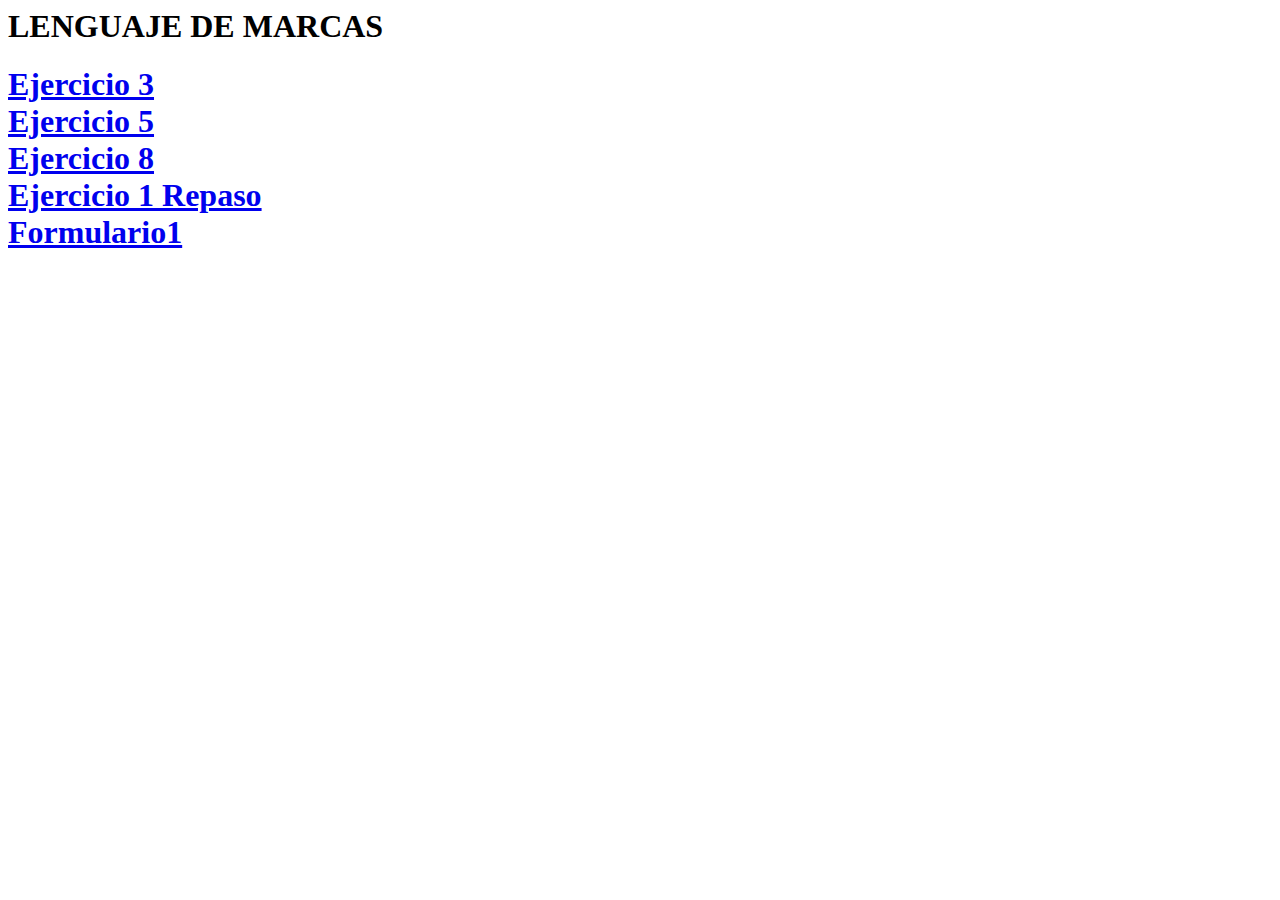
==== index.html @ 8a8e3ed8 "Update index.html" ====
<!DOCTYPE:HTML>
<html>
<body>
<h1>LENGUAJE DE MARCAS<h1>
  <a href ="Ejercicio1/Ej4.html">Ejercicio 3</a><br>
  <a href ="Ejercicio5/Bordes cajas.html">Ejercicio 5</a><br>
  <a href ="Ejercicio 8/libro.html">Ejercicio 8</a><br>
  <a href ="Actividad 1 Repaso/Eduardo-RL.html">Ejercicio 1 Repaso</a><br>
  <a href ="Formulario1/Formulario.html">Formulario1</a>
</body>
</html>
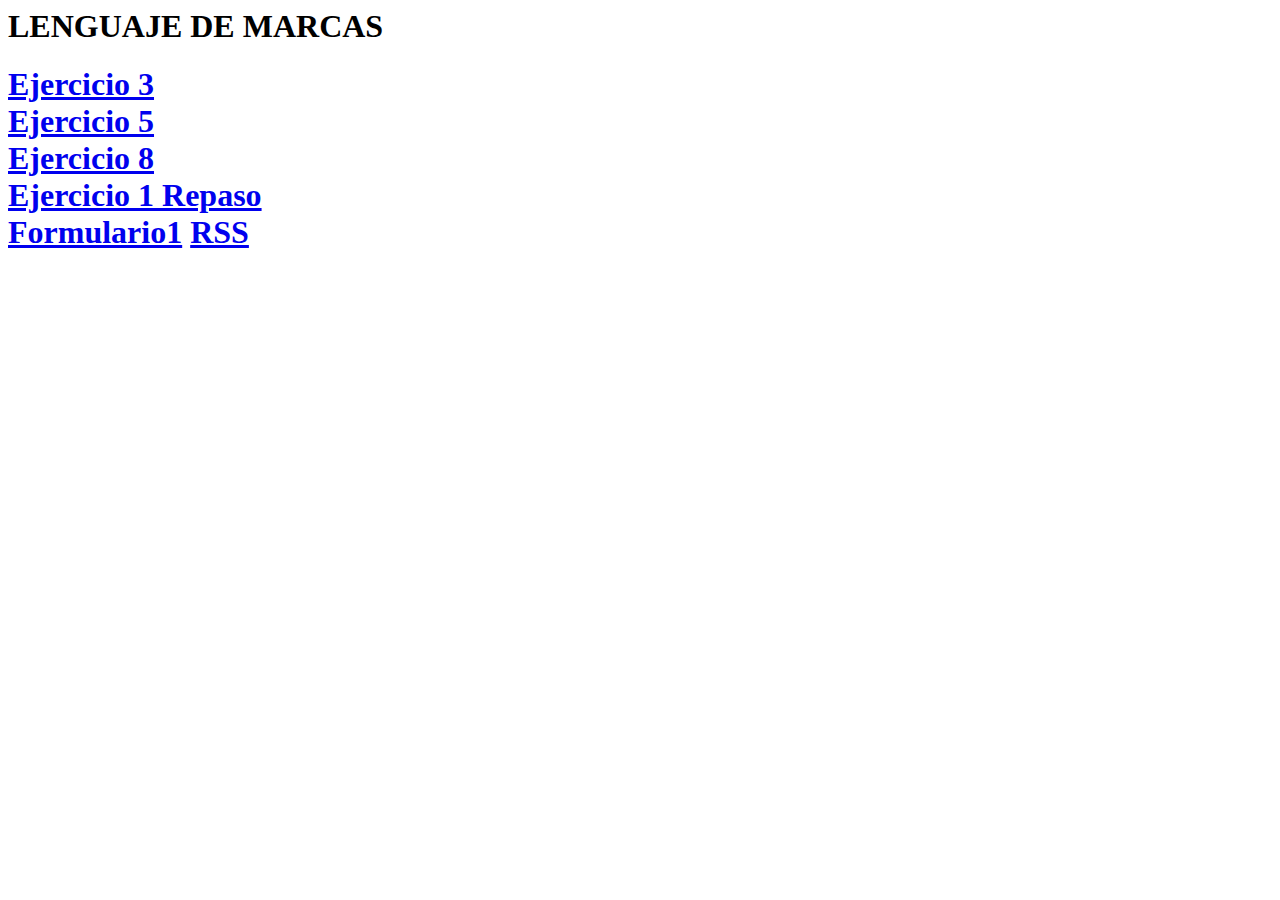
==== commit 32ea16e8: "Update index.html" ====
--- a/index.html
+++ b/index.html
@@ -7,5 +7,6 @@
   <a href ="Ejercicio 8/libro.html">Ejercicio 8</a><br>
   <a href ="Actividad 1 Repaso/Eduardo-RL.html">Ejercicio 1 Repaso</a><br>
   <a href ="Formulario1/Formulario.html">Formulario1</a>
+  <a href ="Act1-RA3/ACT1-RA3.rss">RSS</a>
 </body>
 </html>
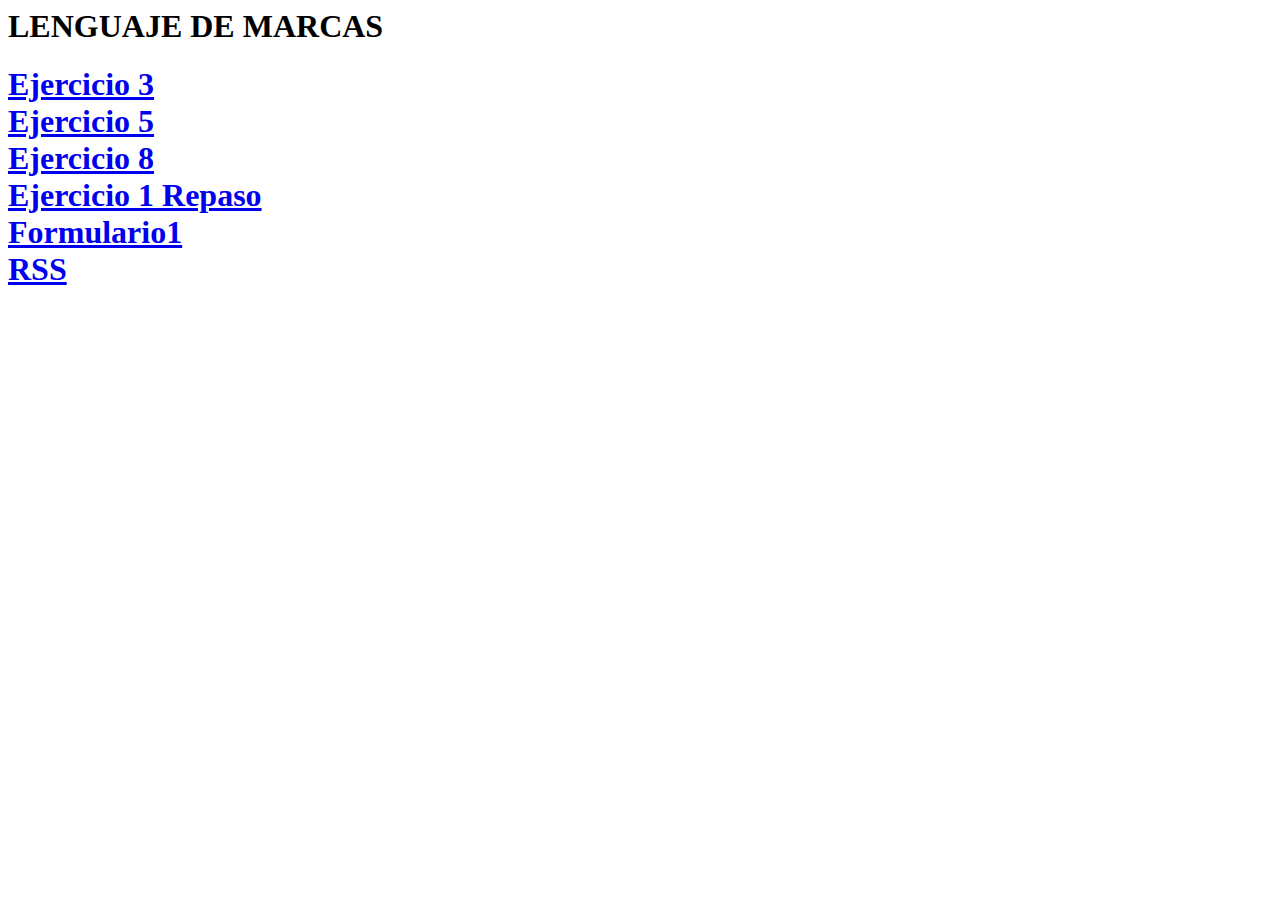
==== commit 8fe5b886: "Update index.html" ====
--- a/index.html
+++ b/index.html
@@ -6,7 +6,7 @@
   <a href ="Ejercicio5/Bordes cajas.html">Ejercicio 5</a><br>
   <a href ="Ejercicio 8/libro.html">Ejercicio 8</a><br>
   <a href ="Actividad 1 Repaso/Eduardo-RL.html">Ejercicio 1 Repaso</a><br>
-  <a href ="Formulario1/Formulario.html">Formulario1</a>
+  <a href ="Formulario1/Formulario.html">Formulario1</a><br>
   <a href ="Act1-RA3/ACT1-RA3.rss">RSS</a>
 </body>
 </html>
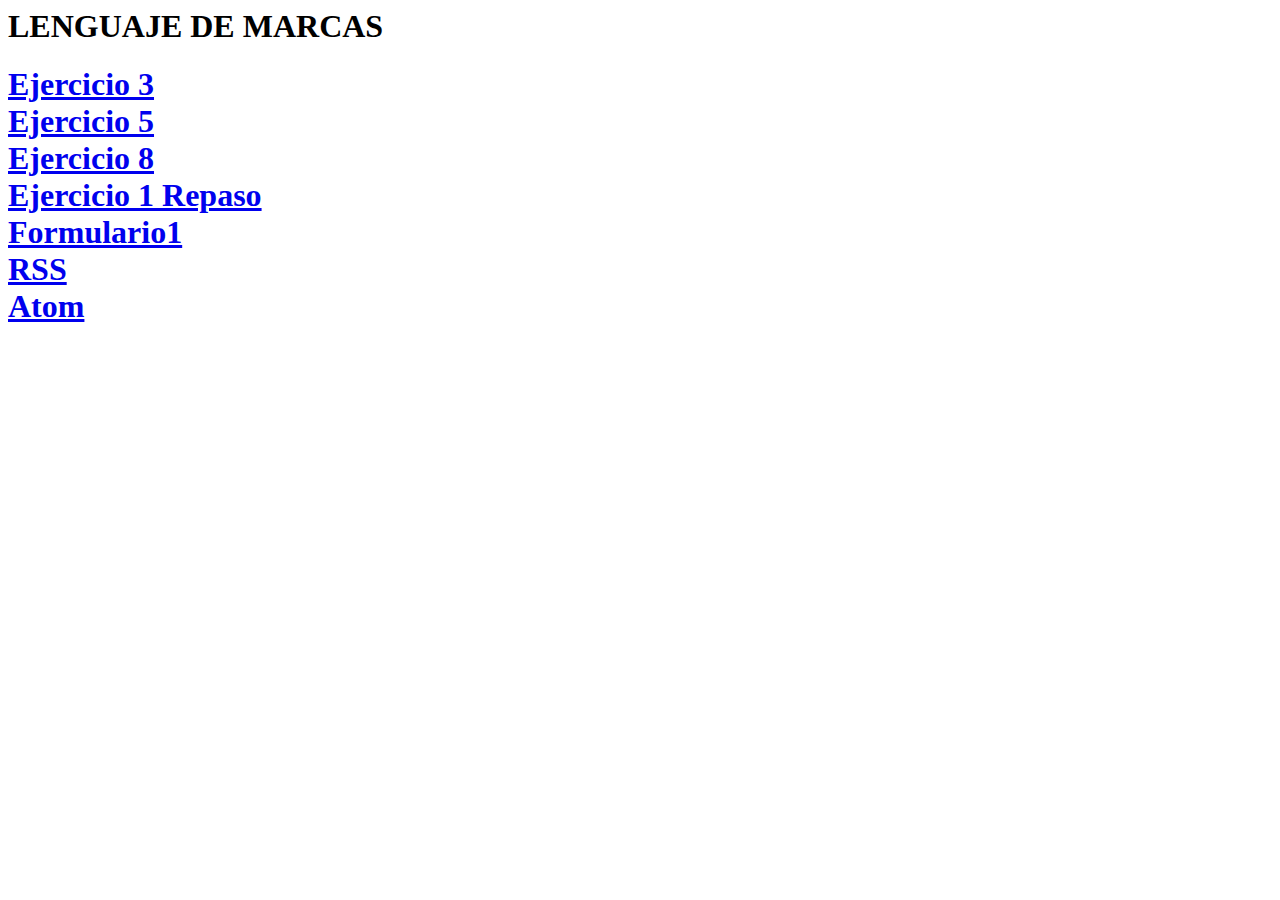
==== commit a5584d2a: "Update index.html" ====
--- a/index.html
+++ b/index.html
@@ -7,6 +7,7 @@
   <a href ="Ejercicio 8/libro.html">Ejercicio 8</a><br>
   <a href ="Actividad 1 Repaso/Eduardo-RL.html">Ejercicio 1 Repaso</a><br>
   <a href ="Formulario1/Formulario.html">Formulario1</a><br>
-  <a href ="Act1-RA3/ACT1-RA3.rss">RSS</a>
+  <a href ="Act1-RA3/ACT1-RA3.rss">RSS</a><br>
+  <a href ="atom/Eduardo-ERL.xml">Atom</a><br>
 </body>
 </html>
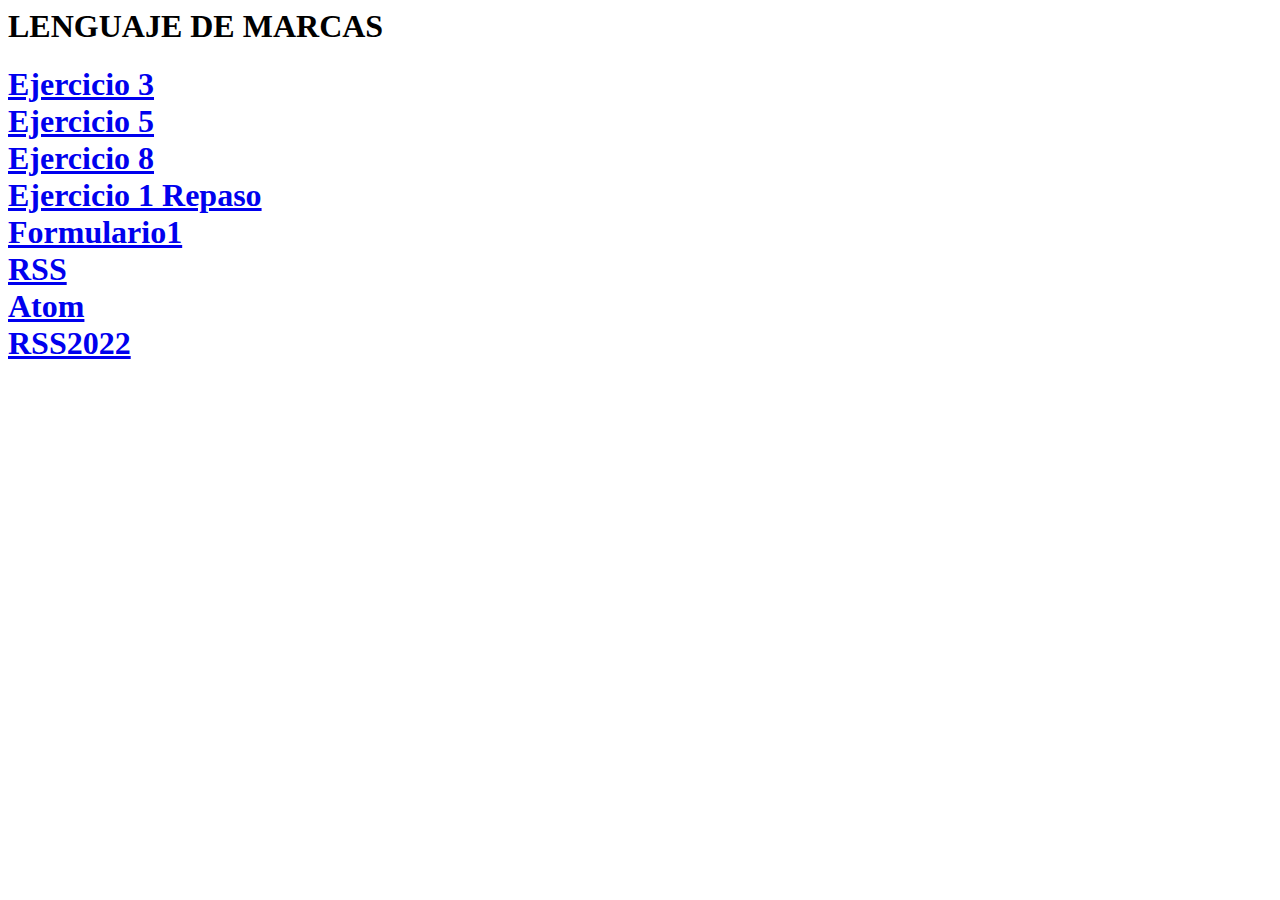
==== commit f088a6eb: "Update index.html" ====
--- a/index.html
+++ b/index.html
@@ -9,5 +9,6 @@
   <a href ="Formulario1/Formulario.html">Formulario1</a><br>
   <a href ="Act1-RA3/ACT1-RA3.rss">RSS</a><br>
   <a href ="atom/Eduardo-ERL.xml">Atom</a><br>
+  <a href ="Act1-RA3/Sindicacion.xml">RSS2022</a><br>
 </body>
 </html>
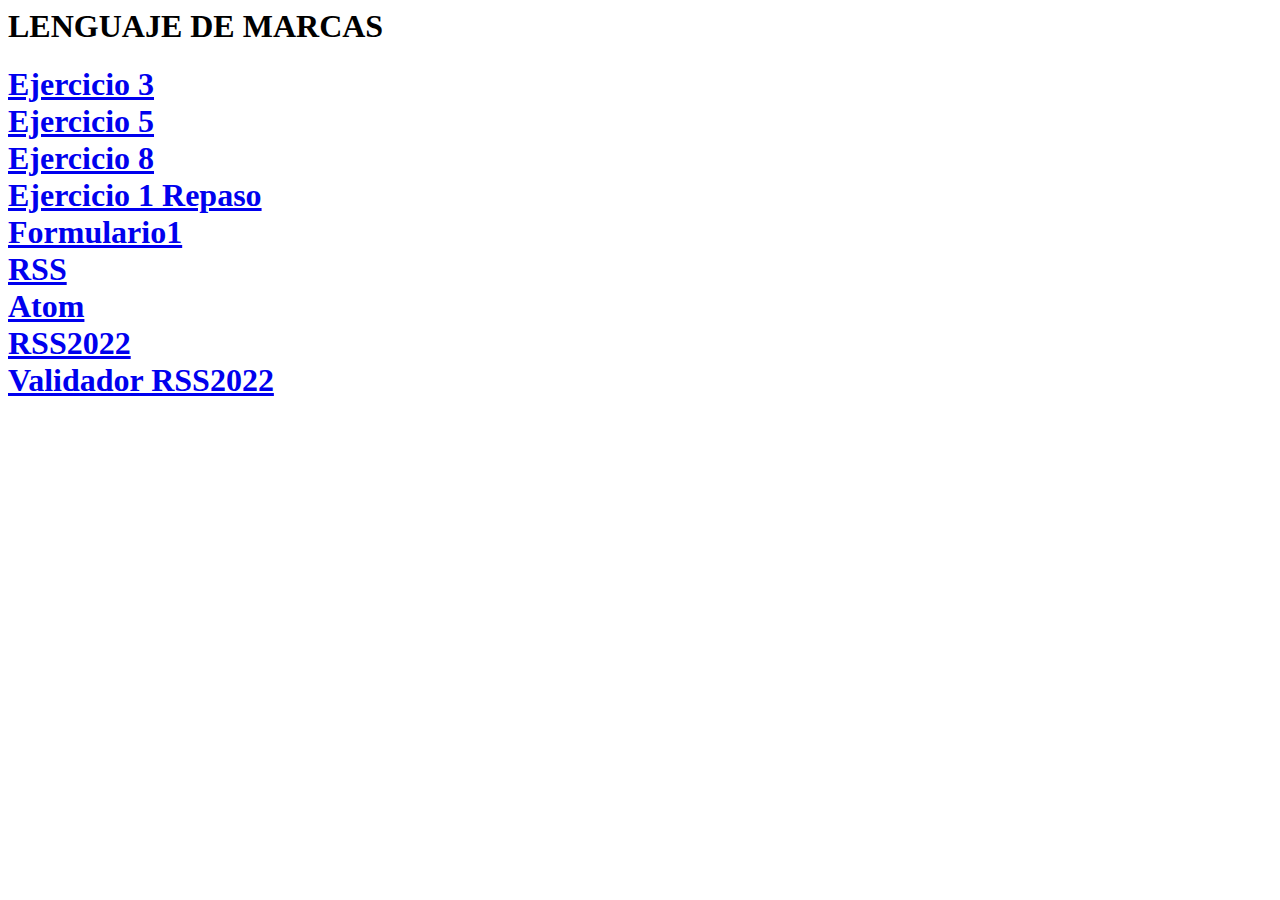
==== commit 43ebbfce: "Update index.html" ====
--- a/index.html
+++ b/index.html
@@ -9,6 +9,7 @@
   <a href ="Formulario1/Formulario.html">Formulario1</a><br>
   <a href ="Act1-RA3/ACT1-RA3.rss">RSS</a><br>
   <a href ="atom/Eduardo-ERL.xml">Atom</a><br>
-  <a href ="Act1-RA3/Sindicacion.xml">RSS2022</a><br>
+  <a href ="Act1-RA3/Real madrid.xml">RSS2022</a><br>
+  <a href ="Act1-RA3/Validador.html">Validador RSS2022</a><br>
 </body>
 </html>
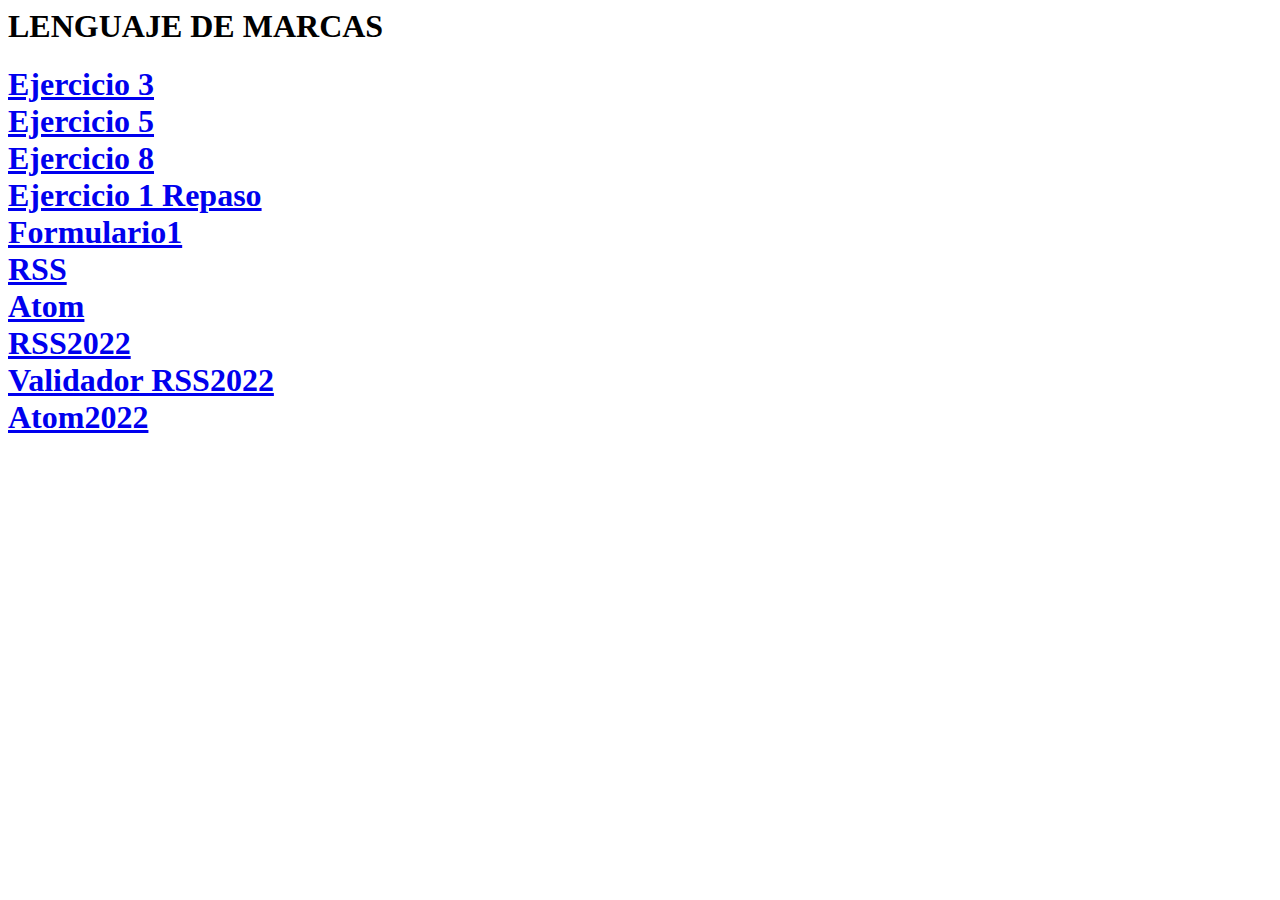
==== commit f24e4d6e: "Update index.html" ====
--- a/index.html
+++ b/index.html
@@ -11,5 +11,6 @@
   <a href ="atom/Eduardo-ERL.xml">Atom</a><br>
   <a href ="Act1-RA3/Real madrid.xml">RSS2022</a><br>
   <a href ="Act1-RA3/Validador.html">Validador RSS2022</a><br>
+  <a href ="atom/2022/Sindicacion atom.xml">Atom2022</a><br>
 </body>
 </html>
